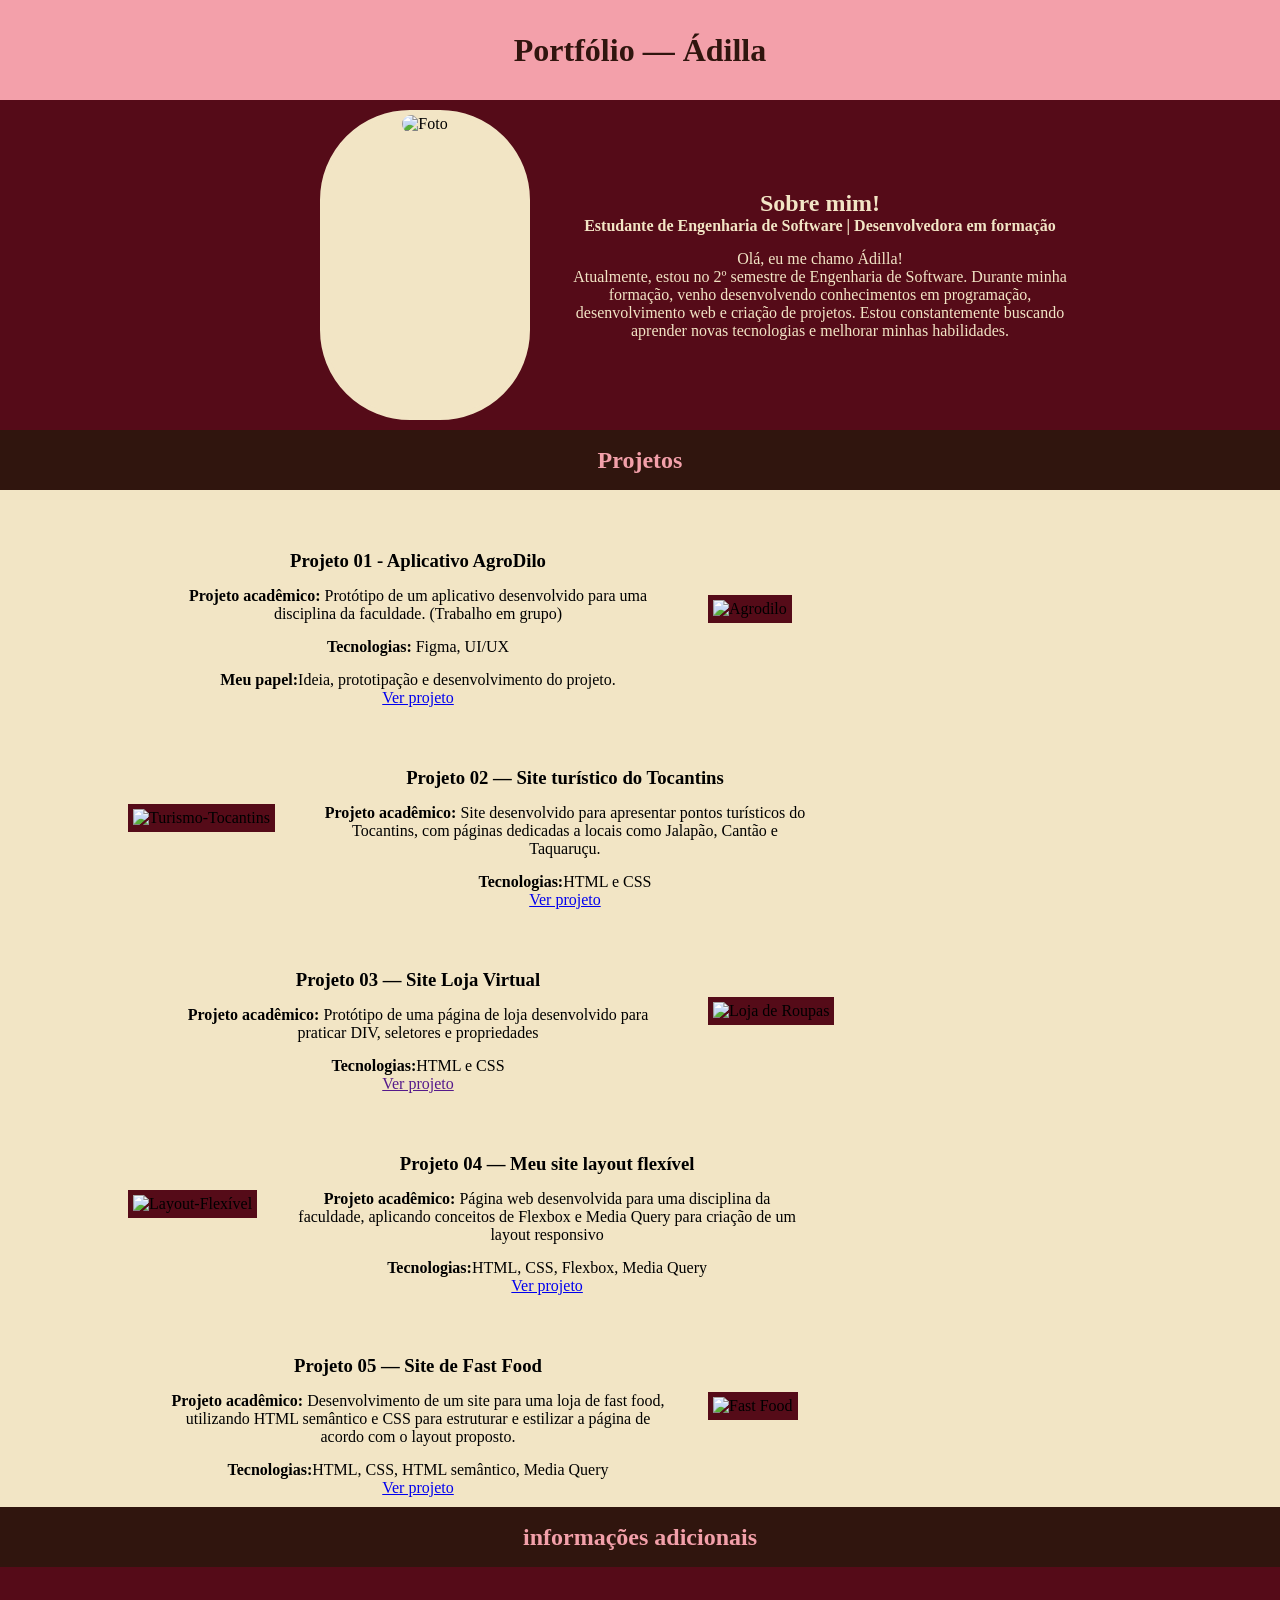
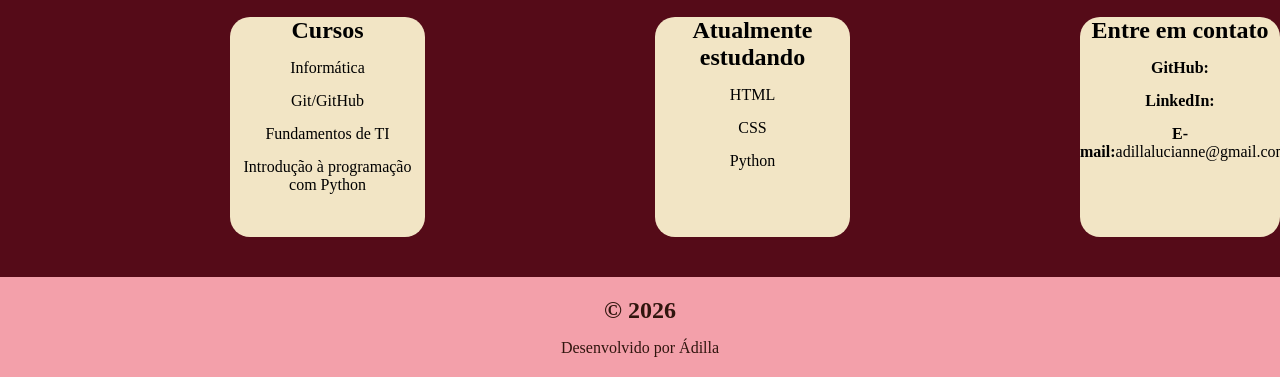
==== index.html @ 782b1cfa "mudança de pasta" ====
<!DOCTYPE html>
<html lang="PT-br">
<head>
    <meta charset="UTF-8">
    <meta name="viewport" content="width=device-width, initial-scale=1.0">
    <title>Document</title>
    <link rel="stylesheet" href="style.css">
</head>
<body>

    <header>
        <h1>Portfólio — Ádilla</h1>
    </header>

    <section>

        <div class="sobremim"> 
            <div class="img">
                <img src="Imagens/Sobre mim.png" alt="Foto">
            </div>
                <div class="texto1">
                <h2>Sobre mim!</h2>
                <h4>Estudante de Engenharia de Software | Desenvolvedora em formação</h4>
                <p>Olá, eu me chamo Ádilla! <br>
                Atualmente, estou no 2º semestre de Engenharia de Software. Durante minha formação, venho desenvolvendo conhecimentos em programação, desenvolvimento web e criação de projetos. Estou constantemente buscando aprender novas tecnologias e melhorar minhas habilidades.</p>
                </div>
        </div>
        <div class="projetos">
            <h2>Projetos</h2>
                <div class="projetoesq">
                    <div class="texto2">
                    <h3>Projeto 01 - Aplicativo AgroDilo</h3>
                    <p><b>Projeto acadêmico:</b> Protótipo de um aplicativo desenvolvido para uma disciplina da faculdade. (Trabalho em grupo)</p>
                    <p><b>Tecnologias:</b> Figma, UI/UX</p>
                    <p><b>Meu papel:</b>Ideia, prototipação e desenvolvimento do projeto.</p>
                    <a href="https://www.figma.com/design/IGYqTVtDO4IBFTANrfE4OL/AgroDilo?node-id=0-1&t=F0boIU3JE7Pv3AGD-1">Ver projeto</a>
                    </div>
                    <aside>
                        <img src="Imagens/Foto AgroDilo.png" alt="Agrodilo">
                    </aside>
                </div>

                <div class="projetodir">
                    <aside>
                        <img src="Imagens/Foto Turismo TO.png" alt="Turismo-Tocantins">
                    </aside>
                    <div class="texto2">
                    <h3>Projeto 02 — Site turístico do Tocantins</h3>
                    <p><b>Projeto acadêmico:</b> Site desenvolvido para apresentar pontos turísticos do Tocantins, com páginas dedicadas a locais como Jalapão, Cantão e Taquaruçu.</p>
                    <p><b>Tecnologias:</b>HTML e CSS</p>
                    <a href="Turismo-Tocantins/Turismo-Tocantins/index.html">Ver projeto</a>
                    </div>
                </div>  

                <div class="projetoesq">
                    <div class="texto2">
                    <h3>Projeto 03 — Site Loja Virtual</h3>
                    <p><b>Projeto acadêmico:</b> Protótipo de uma página de loja desenvolvido para praticar DIV, seletores e propriedades</p>
                    <p><b>Tecnologias:</b>HTML e CSS</p>
                    <a href="">Ver projeto</a>
                    </div>
                    <aside>
                        <img src="Imagens/Foto Loja de Roupas.png" alt="Loja de Roupas">
                    </aside>
                </div>

                <div class="projetodir">
                    <aside>
                        <img src="Imagens/Foto layout F..png" alt="Layout-Flexível">
                    </aside>
                    <div class="texto2">
                    <h3>Projeto 04 — Meu site layout flexível</h3>
                    <p><b>Projeto acadêmico:</b> Página web desenvolvida para uma disciplina da faculdade, aplicando conceitos de Flexbox e Media Query para criação de um layout responsivo</p>
                    <p><b>Tecnologias:</b>HTML, CSS, Flexbox, Media Query</p>
                    <a href="Meu site Layout Flexível/index.html">Ver projeto</a>
                    </div>
                </div>  

                <div class="projetoesq">
                    <div class="texto2">
                    <h3>Projeto 05 — Site de Fast Food</h3>
                    <p><b>Projeto acadêmico:</b> Desenvolvimento de um site para uma loja de fast food, utilizando HTML semântico e CSS para estruturar e estilizar a página de acordo com o layout proposto.</p>
                    <p><b>Tecnologias:</b>HTML, CSS, HTML semântico, Media Query</p>
                    <a href="Fast food/index.html">Ver projeto</a>
                    </div>
                    <aside>
                        <img src="Imagens/Foto Fast food.png" alt="Fast Food">
                    </aside>
                </div>
        </div>
        <div class="informacoes">
            <h2>informações adicionais</h2>
        </div>
            <div class="partefinal">
                <div class="texto3">
                    <h2>Cursos</h2>
                    <p>Informática</p>
                    <p>Git/GitHub</p> 
                    <p>Fundamentos de TI</p> 
                    <p>Introdução à programação com Python</p>

                </div>

                <div class="texto3">
                    <h2>Atualmente estudando</h2>
                    <p>HTML</p>
                    <p>CSS</p>
                    <p>Python</p>
                </div>

                <div class="texto3">
                    <h2>Entre em contato</h2>
                    <p><b>GitHub:</b></p>
                    <p><b>LinkedIn:</b></p>
                    <p><b>E-mail:</b>adillalucianne@gmail.com</p>
                </div>
            </div>
    </section>

    <footer>
        <h2><b> &copy; 2026</b></h2>
        <p>Desenvolvido por Ádilla</p>
    </footer>
</body>
</html>
---- style.css ----
*{
    margin: 0;
    padding: 0;
}

header {
    background-color: #f3a0aa;
    height: 100px;
    display: flex;
    justify-content: center;
    align-items: center;
    color: #30150e;
}

h2 {
    display: flex;
    justify-content: center;
    align-items: center;
}

h3 {
    margin-top: 40px;
}

p {
    margin-top: 15px;
}

section {
    background-color: #f2e5c5;
}

.sobremim {
    background-color: #550b18;
    display: flex;
    flex-direction: row;
    align-items: center;
    text-align: center;
}

.texto1 {
    width: 500px;
    margin-left: 40px;
    color: #f2e5c5;
}

.img {
    background-color: #f2e5c5;
    width: 200px;
    height: 300px;
    border-radius: 90px;
    margin-top: 10px;
    margin-bottom: 10px;
    margin-left: 25%;
    border: 5px solid #f2e5c5;
}

.img img {
    width: 200px;
    height: 300px;
    border-radius: 90px;
}

.projetos h2 {
    background-color: #30150e;
    height: 60px;
    color: #f3a0aa;
}

.projetoesq {
    display: flex;
    flex-direction: row;
    align-items: center;
    text-align: center;
    margin-left: 10%;
    margin-top: 20px;
    
}

.projetodir {
    display: flex;
    flex-direction: row;
    align-items: center;
    text-align: center;
    margin-left: 10%;
    margin-top: 20px;
}

aside img{
    background-color: #550b18;
    width: 500px;
    height: 300px;
    border: 5px solid #550b18;
}

.texto2 {
    width: 500px;
    margin-left: 40px;
    margin-right: 40px;
}

.informacoes h2 {
    background-color: #30150e;
    height: 60px;
    margin-top: 10px;
    color: #f3a0aa;
}

.partefinal {
    display: flex;
    background-color: #550b18;
}

.texto3 {
    background-color: #f2e5c5;
    width: 200px;
    margin-top: 50px;
    margin-left: 230px;
    height: 220px;
    text-align: center;
    border-radius: 20px;
    margin-bottom: 40px;
}

footer {
    background-color: #f3a0aa;
    height: 100px;
    display: flex;
    justify-content: center;
    align-items: center;
    flex-direction: column;
    color: #30150e;
}
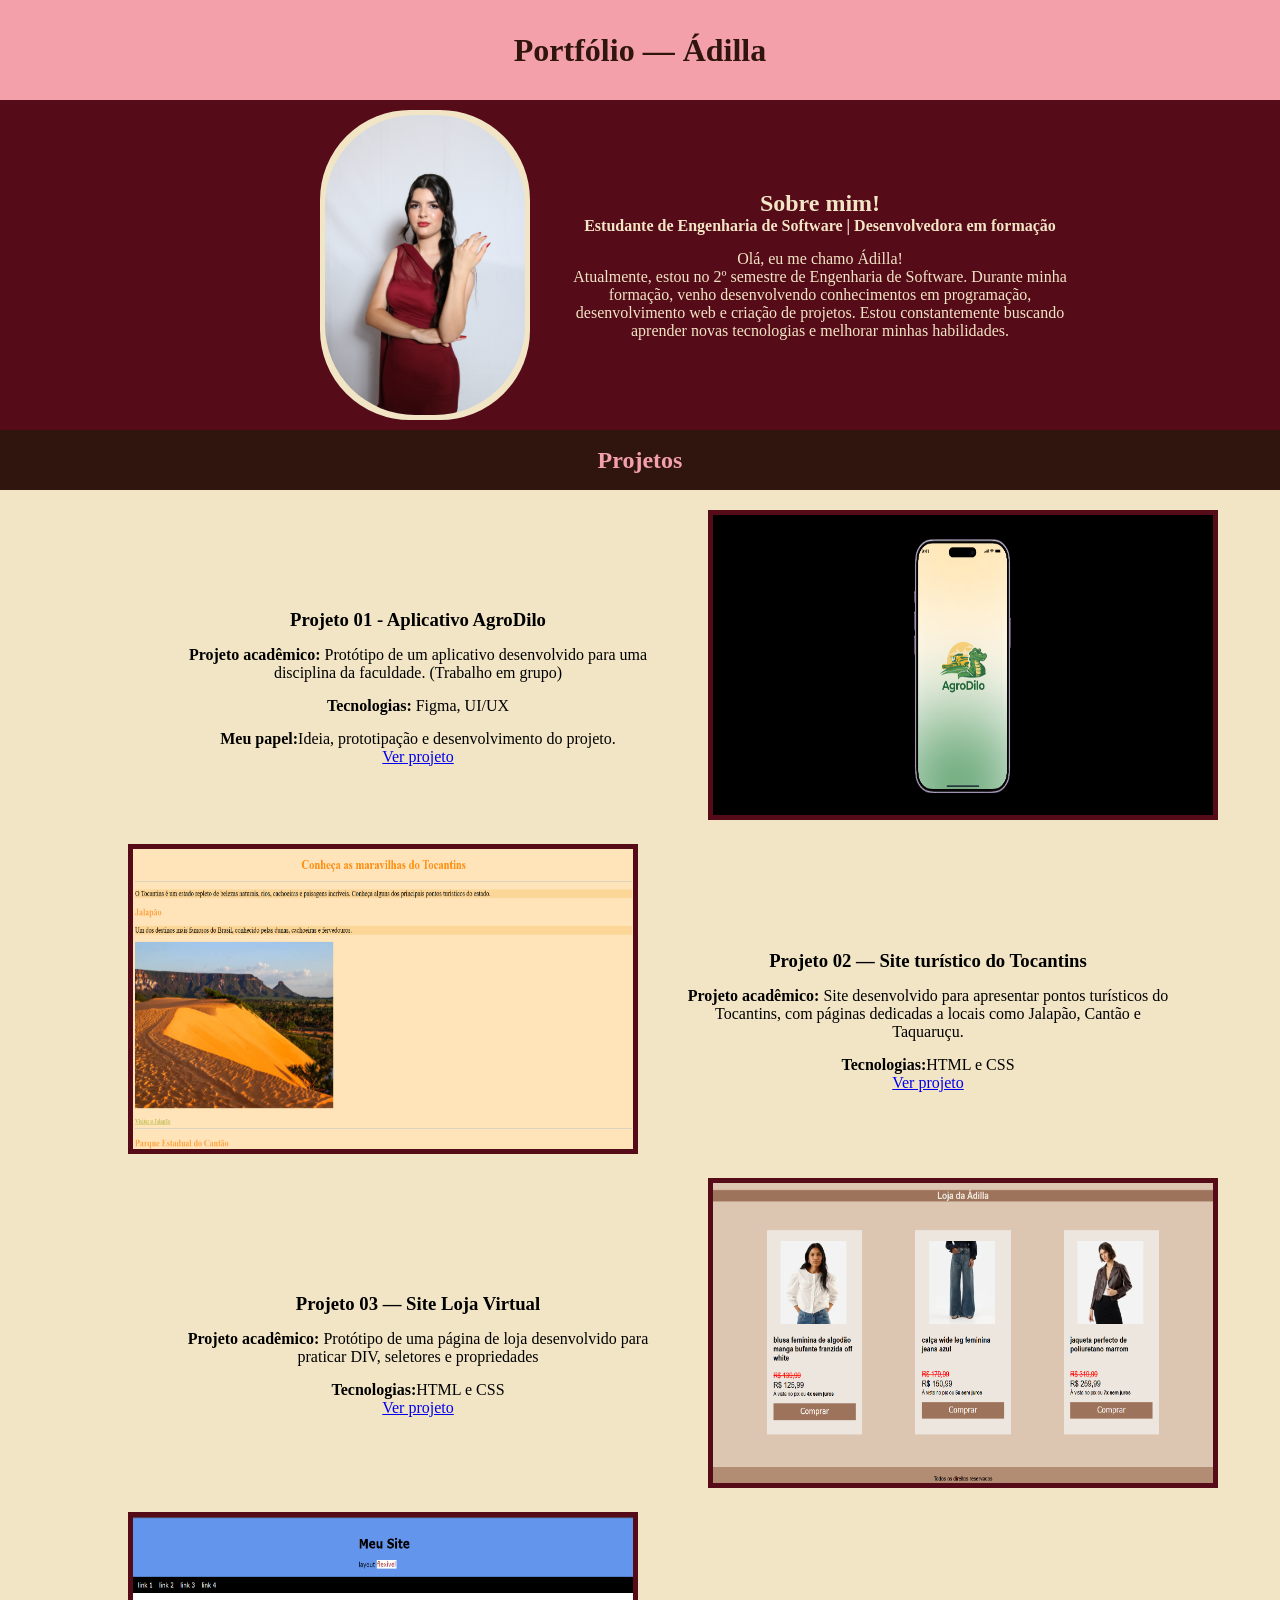
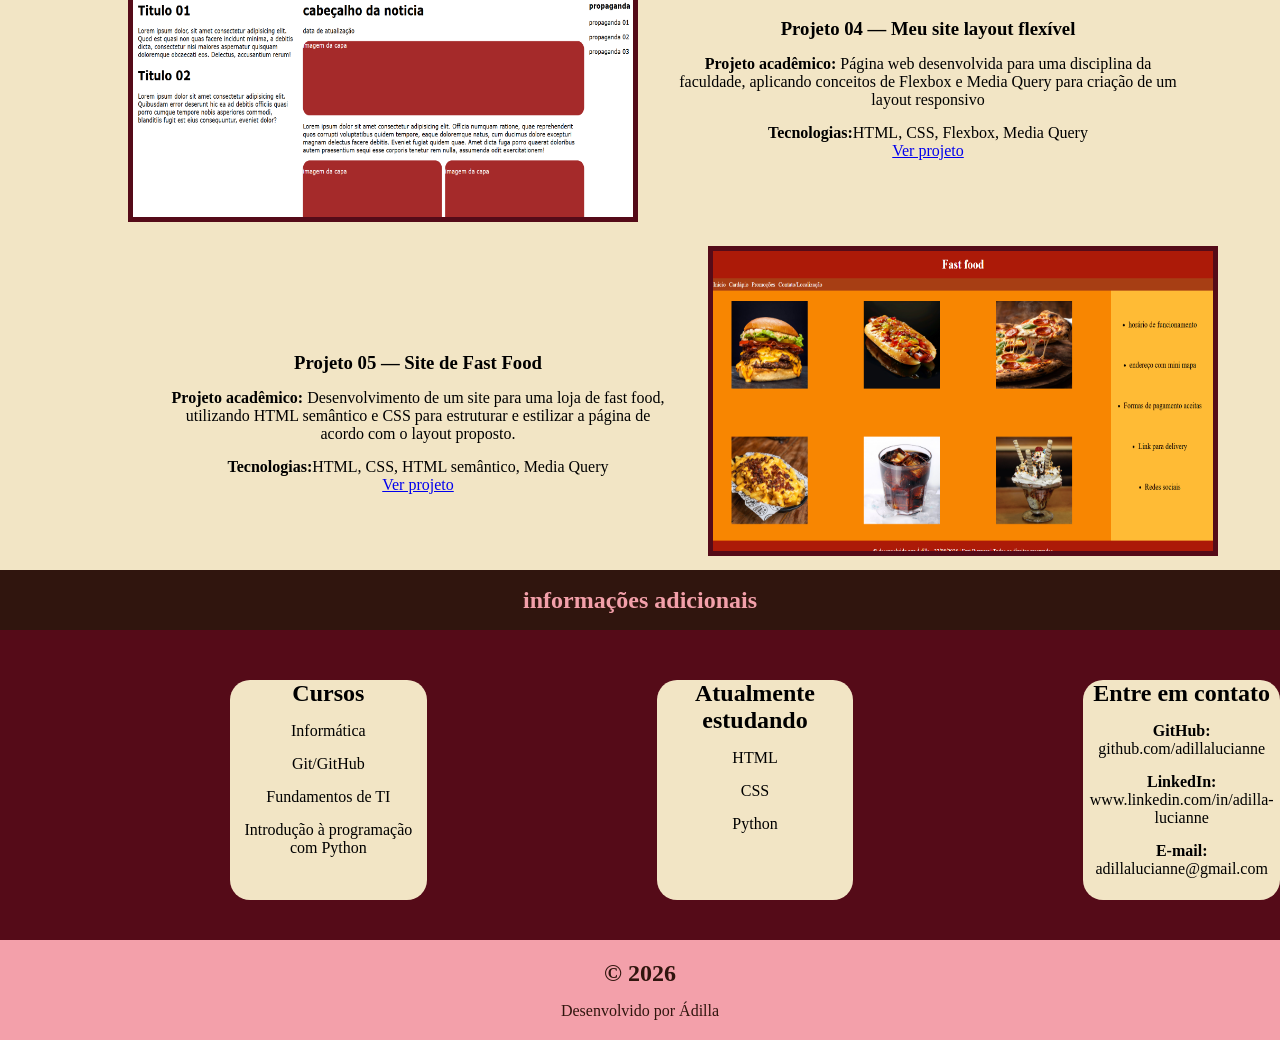
==== commit dded2a15: "projeto final" ====
--- a/index.html
+++ b/index.html
@@ -16,7 +16,7 @@
 
         <div class="sobremim"> 
             <div class="img">
-                <img src="Imagens/Sobre mim.png" alt="Foto">
+                <img src="Imagens/sobre-mim.jpeg" alt="Foto">
             </div>
                 <div class="texto1">
                 <h2>Sobre mim!</h2>
@@ -57,7 +57,7 @@
                     <h3>Projeto 03 — Site Loja Virtual</h3>
                     <p><b>Projeto acadêmico:</b> Protótipo de uma página de loja desenvolvido para praticar DIV, seletores e propriedades</p>
                     <p><b>Tecnologias:</b>HTML e CSS</p>
-                    <a href="">Ver projeto</a>
+                    <a href="Loja da Ádilla/index.html">Ver projeto</a>
                     </div>
                     <aside>
                         <img src="Imagens/Foto Loja de Roupas.png" alt="Loja de Roupas">
@@ -110,9 +110,9 @@
 
                 <div class="texto3">
                     <h2>Entre em contato</h2>
-                    <p><b>GitHub:</b></p>
-                    <p><b>LinkedIn:</b></p>
-                    <p><b>E-mail:</b>adillalucianne@gmail.com</p>
+                    <p><b>GitHub:</b><br>github.com/adillalucianne</p>
+                    <p><b>LinkedIn:</b><br>www.linkedin.com/in/adilla-lucianne</p>
+                    <p><b>E-mail:</b><br>adillalucianne@gmail.com</p>
                 </div>
             </div>
     </section>
